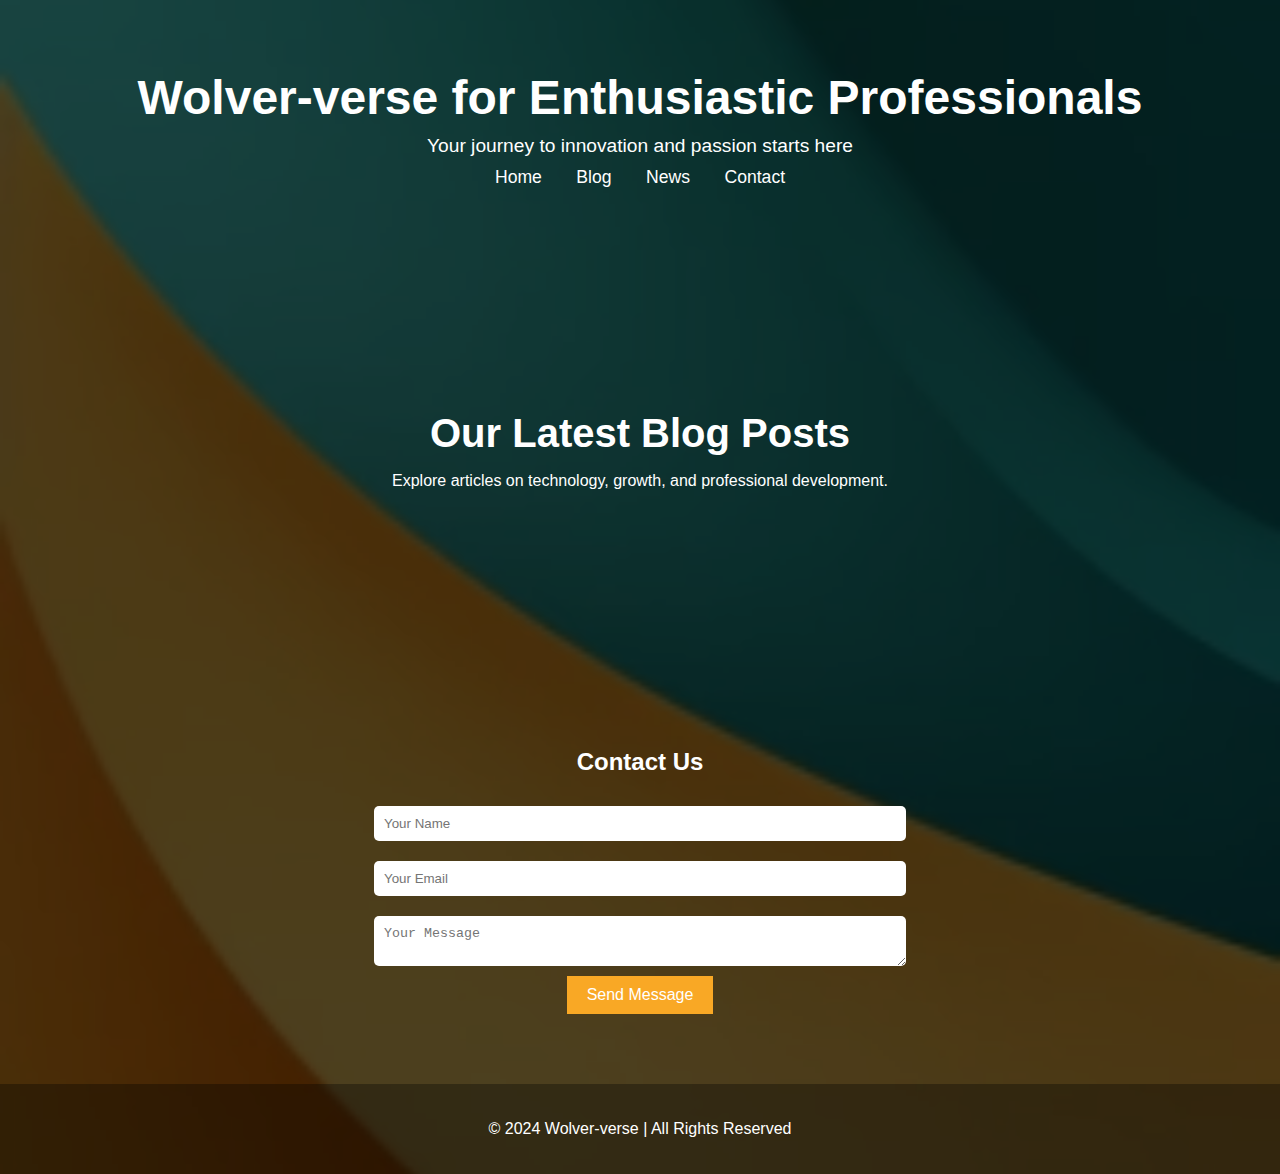
==== blog.html @ 265371aa "Wolver-verse" ====
<!DOCTYPE html>
<html lang="en">
<head>
    <meta charset="UTF-8">
    <meta name="viewport" content="width=device-width, initial-scale=1.0">
    <title>Blog - Wolver-verse</title>
    <link rel="stylesheet" href="beer.css">
</head>
<body>
    <header>
        <div class="container">
            <h1>Wolver-verse for Enthusiastic Professionals</h1>
            <p>Your journey to innovation and passion starts here</p>
            <nav>
                <a href="index.html">Home</a>
                <a href="blog.html">Blog</a>
                <a href="news.html">News</a>
                <a href="#contact">Contact</a>
            </nav>
        </div>
    </header>

    <section id="home">
        <div class="intro">
            <h2>Our Latest Blog Posts</h2>
            <p>Explore articles on technology, growth, and professional development.</p>
        </div>
    </section>

    <section id="contact">
        <div class="container">
            <h2>Contact Us</h2>
            <form>
                <input type="text" placeholder="Your Name" required>
                <input type="email" placeholder="Your Email" required>
                <textarea placeholder="Your Message" required></textarea>
                <button type="submit">Send Message</button>
            </form>
        </div>
    </section>

    <footer>
        <p>&copy; 2024 Wolver-verse | All Rights Reserved</p>
    </footer>

    <script src="script.js"></script>
</body>
</html>
---- beer.css ----
/* General Styles */
body {
    margin: 0;
    font-family: Arial, sans-serif;
    background: url('wolver verse.jpg') no-repeat center center/cover;
    background-attachment: fixed;
    color: #fff;
}

.container {
    width: 80%;
    margin: auto;
    padding: 20px;
    text-align: center;
}

/* Header Section */
header {
    background-color: rgba(0, 0, 0, 0.7);
    color: white;
    padding: 50px 0;
    text-align: center;
}

header h1 {
    margin: 0;
    font-size: 3rem;
    animation: fadeIn 2s ease-in-out;
}

header p {
    font-size: 1.2rem;
    margin: 10px 0;
}
nav a {
    color: white;
    margin: 0 15px;
    text-decoration: none;
    font-size: 1.1rem;
}

nav a:hover {
    color: #f9a825;
}

/* Home Section */
#home {
    background-color: rgba(0, 0, 0, 0.7);
    height: 400px;
    color: white;
    display: flex;
    justify-content: center;
    align-items: center;
    text-align: center;
}

.intro h2 {
    font-size: 2.5rem;
    margin: 0;
    animation: slideIn 1.5s ease-in-out;
}

/* Contact Section */
#contact {
    background-color: rgba(0, 0, 0, 0.7);
    color: white;
    padding: 50px 0;
}

form {
    display: flex;
    flex-direction: column;
    align-items: center;
}

form input, form textarea {
    width: 50%;
    padding: 10px;
    margin: 10px 0;
    border: none;
    border-radius: 5px;
}

form button {
    padding: 10px 20px;
    background-color: #f9a825;
    border: none;
    color: white;
    cursor: pointer;
    font-size: 1rem;
}

/* Footer */
footer {
    background-color: rgba(0, 0, 0, 0.8);
    color: white;
    padding: 20px 0;
    text-align: center;
}

@keyframes fadeIn {
    0% { opacity: 0; }
    100% { opacity: 1; }
}

@keyframes slideIn {
    0% { transform: translateY(100px); opacity: 0; }
    100% { transform: translateY(0); opacity: 1; }
}
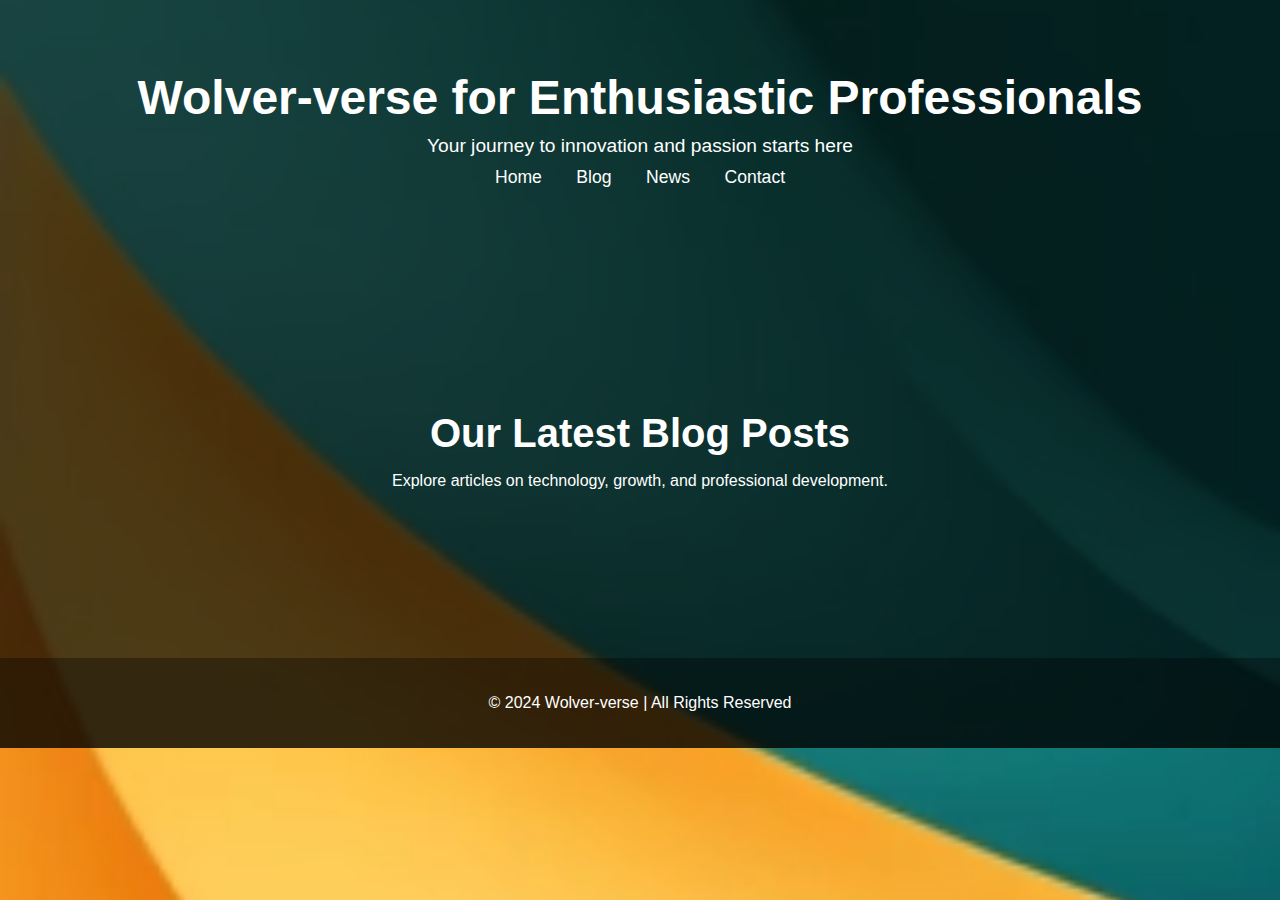
==== commit 276d15ef: "extra lines" ====
--- a/blog.html
+++ b/blog.html
@@ -26,19 +26,6 @@
             <p>Explore articles on technology, growth, and professional development.</p>
         </div>
     </section>
-
-    <section id="contact">
-        <div class="container">
-            <h2>Contact Us</h2>
-            <form>
-                <input type="text" placeholder="Your Name" required>
-                <input type="email" placeholder="Your Email" required>
-                <textarea placeholder="Your Message" required></textarea>
-                <button type="submit">Send Message</button>
-            </form>
-        </div>
-    </section>
-
     <footer>
         <p>&copy; 2024 Wolver-verse | All Rights Reserved</p>
     </footer>
